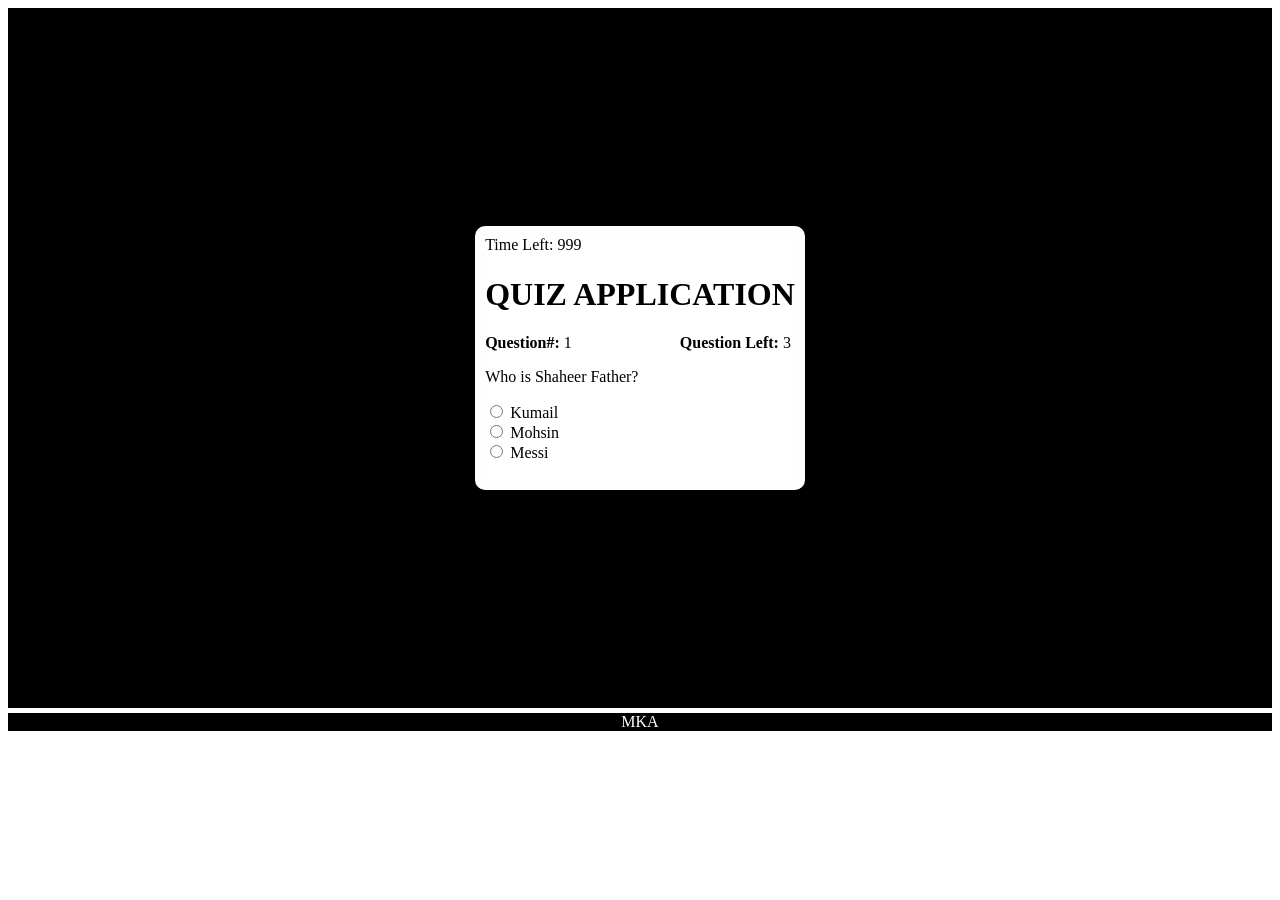
==== dashboard.html @ 0f1d2d8b "FirstCommit" ====
<!DOCTYPE html>
<html lang="en">
<head>
    <meta charset="UTF-8">
    <meta name="viewport" content="width=device-width, initial-scale=1.0">
    <title>Document</title>
    <link rel="stylesheet" href="style.css">
</head>
<body>
<div class="page">
<div class="container">
    <div >
<p style="display: inline;">Time Left:</p>
        <p style="display: inline;" id="sec">10</p>
    </div>


    <div>
        <h1>QUIZ APPLICATION</h1>
<p style="display: inline; font-weight: bolder;">Question#:</p>
 <p id="questionNumber" style="display: inline;"></p>
 <p style="display: inline;  font-weight: bolder;">&nbsp;&nbsp;&nbsp;&nbsp;&nbsp;&nbsp;&nbsp;&nbsp;&nbsp;&nbsp;&nbsp;&nbsp;&nbsp;&nbsp;&nbsp;&nbsp;&nbsp;&nbsp;&nbsp;&nbsp;&nbsp;&nbsp;&nbsp;&nbsp;&nbsp;&nbsp;Question Left:</p>
 <p style="display: inline; " id="questionLeft">
    
 </p>
        <p id="question">

        </p>

        <div>
            <input onclick="btnClick()" name="radiobuttonoptions" value="1"  type="radio"  id="inp1">
            <label for="inp1" id="opt1">Option1</label>
        </div>
        <div>
            <input onclick="btnClick()" type="radio" name="radiobuttonoptions" value="2"  id="inp2">
            <label for="inp2" id="opt2">Option2</label>
        </div>
        <div>
            <input onclick="btnClick()" type="radio" name="radiobuttonoptions" value="3" id="inp3">
            <label for="inp3" id="opt3">Option3</label>
        </div>
        <br>
        <button style="display: none;" id="btn" disabled onclick="nextQuestion()">NEXT</button>



    </div>

    <script src="app.js"></script>
</div>
</div>
<footer>MKA</footer>
</body>
</html>
---- style.css ----
.page{
    display: flex;
    align-items: center;
    justify-content: center;
    height: 700px;
    background-color: rgb(0, 0, 0);
    color: white;
}

footer{
    color: white;
    background-color: black;
    border-top:5px solid white;
    display: flex;
    justify-content: center;
}
.titlesec{
    background-color: rgb(7, 7, 7);
    padding: 20px;
    font-size: 30px;
    font-weight: 1000;
    color: white;
}
.container{
    color: black;
    background-color: white;
    border: 10px solid rgb(255, 254, 254);
    border-radius: 10px;
}

button{
    background-color: rgb(7, 7, 7);
    border: 2px solid white;
    color: white;
}

button:hover{
    background-color: white;
    border: 1px solid black;
    color: black;
}
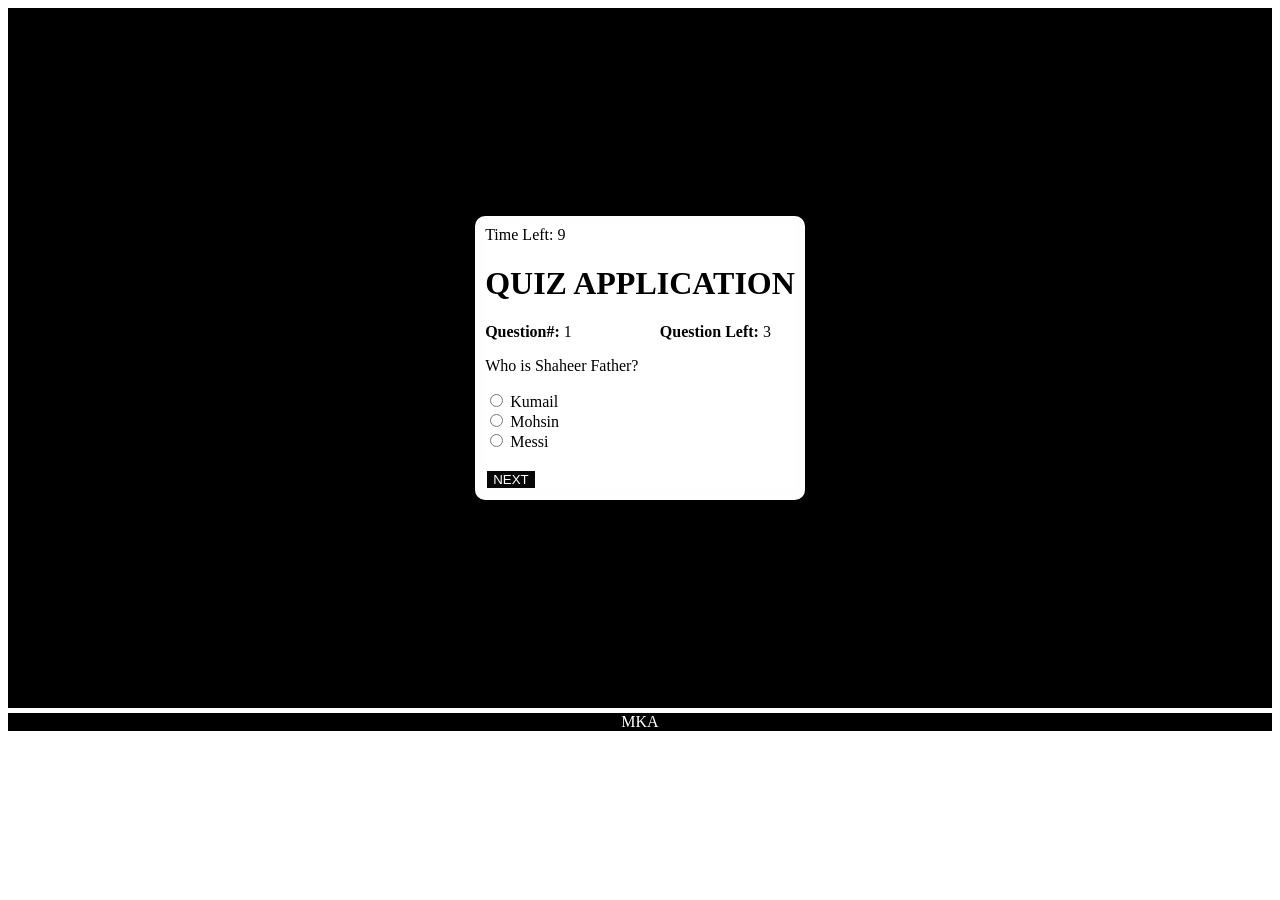
==== commit 2eb450fe: "Error Solved" ====
--- a/dashboard.html
+++ b/dashboard.html
@@ -19,7 +19,7 @@
         <h1>QUIZ APPLICATION</h1>
 <p style="display: inline; font-weight: bolder;">Question#:</p>
  <p id="questionNumber" style="display: inline;"></p>
- <p style="display: inline;  font-weight: bolder;">&nbsp;&nbsp;&nbsp;&nbsp;&nbsp;&nbsp;&nbsp;&nbsp;&nbsp;&nbsp;&nbsp;&nbsp;&nbsp;&nbsp;&nbsp;&nbsp;&nbsp;&nbsp;&nbsp;&nbsp;&nbsp;&nbsp;&nbsp;&nbsp;&nbsp;&nbsp;Question Left:</p>
+ <p style="display: inline;  font-weight: bolder;">&nbsp;&nbsp;&nbsp;&nbsp;&nbsp;&nbsp;&nbsp;&nbsp;&nbsp;&nbsp;&nbsp;&nbsp;&nbsp;&nbsp;&nbsp;&nbsp;&nbsp;&nbsp;&nbsp;&nbsp;&nbsp;Question Left:</p>
  <p style="display: inline; " id="questionLeft">
     
  </p>
@@ -40,15 +40,16 @@
             <label for="inp3" id="opt3">Option3</label>
         </div>
         <br>
-        <button style="display: none;" id="btn" disabled onclick="nextQuestion()">NEXT</button>
+        <button  id="btn" disabled onclick="nextQuestion()">NEXT</button>
 
 
 
     </div>
 
-    <script src="app.js"></script>
+    
 </div>
 </div>
 <footer>MKA</footer>
+<script src="app.js"></script>
 </body>
 </html>
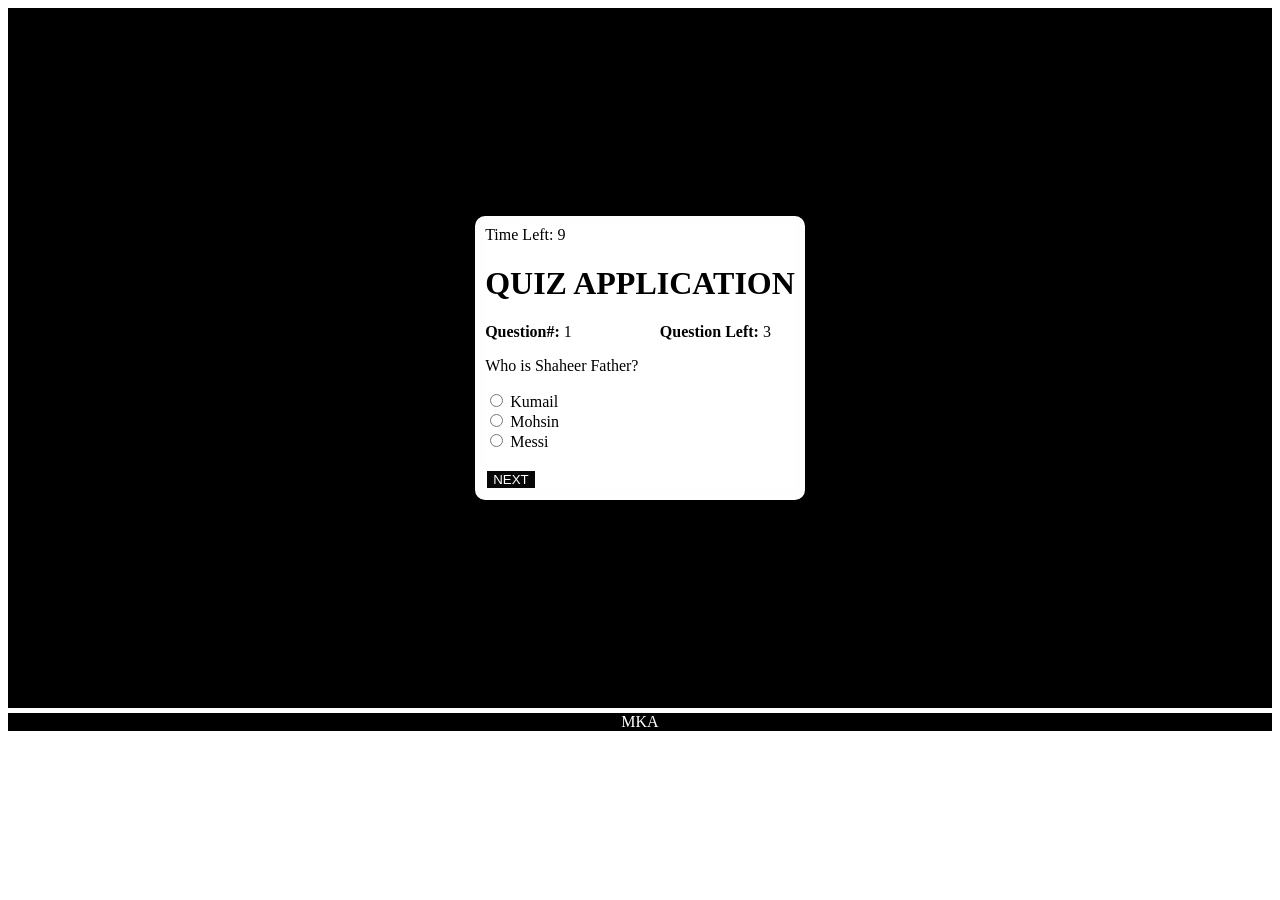
==== commit 879082c6: "Title Updated" ====
--- a/dashboard.html
+++ b/dashboard.html
@@ -3,7 +3,7 @@
 <head>
     <meta charset="UTF-8">
     <meta name="viewport" content="width=device-width, initial-scale=1.0">
-    <title>Document</title>
+    <title>Quiz App</title>
     <link rel="stylesheet" href="style.css">
 </head>
 <body>
